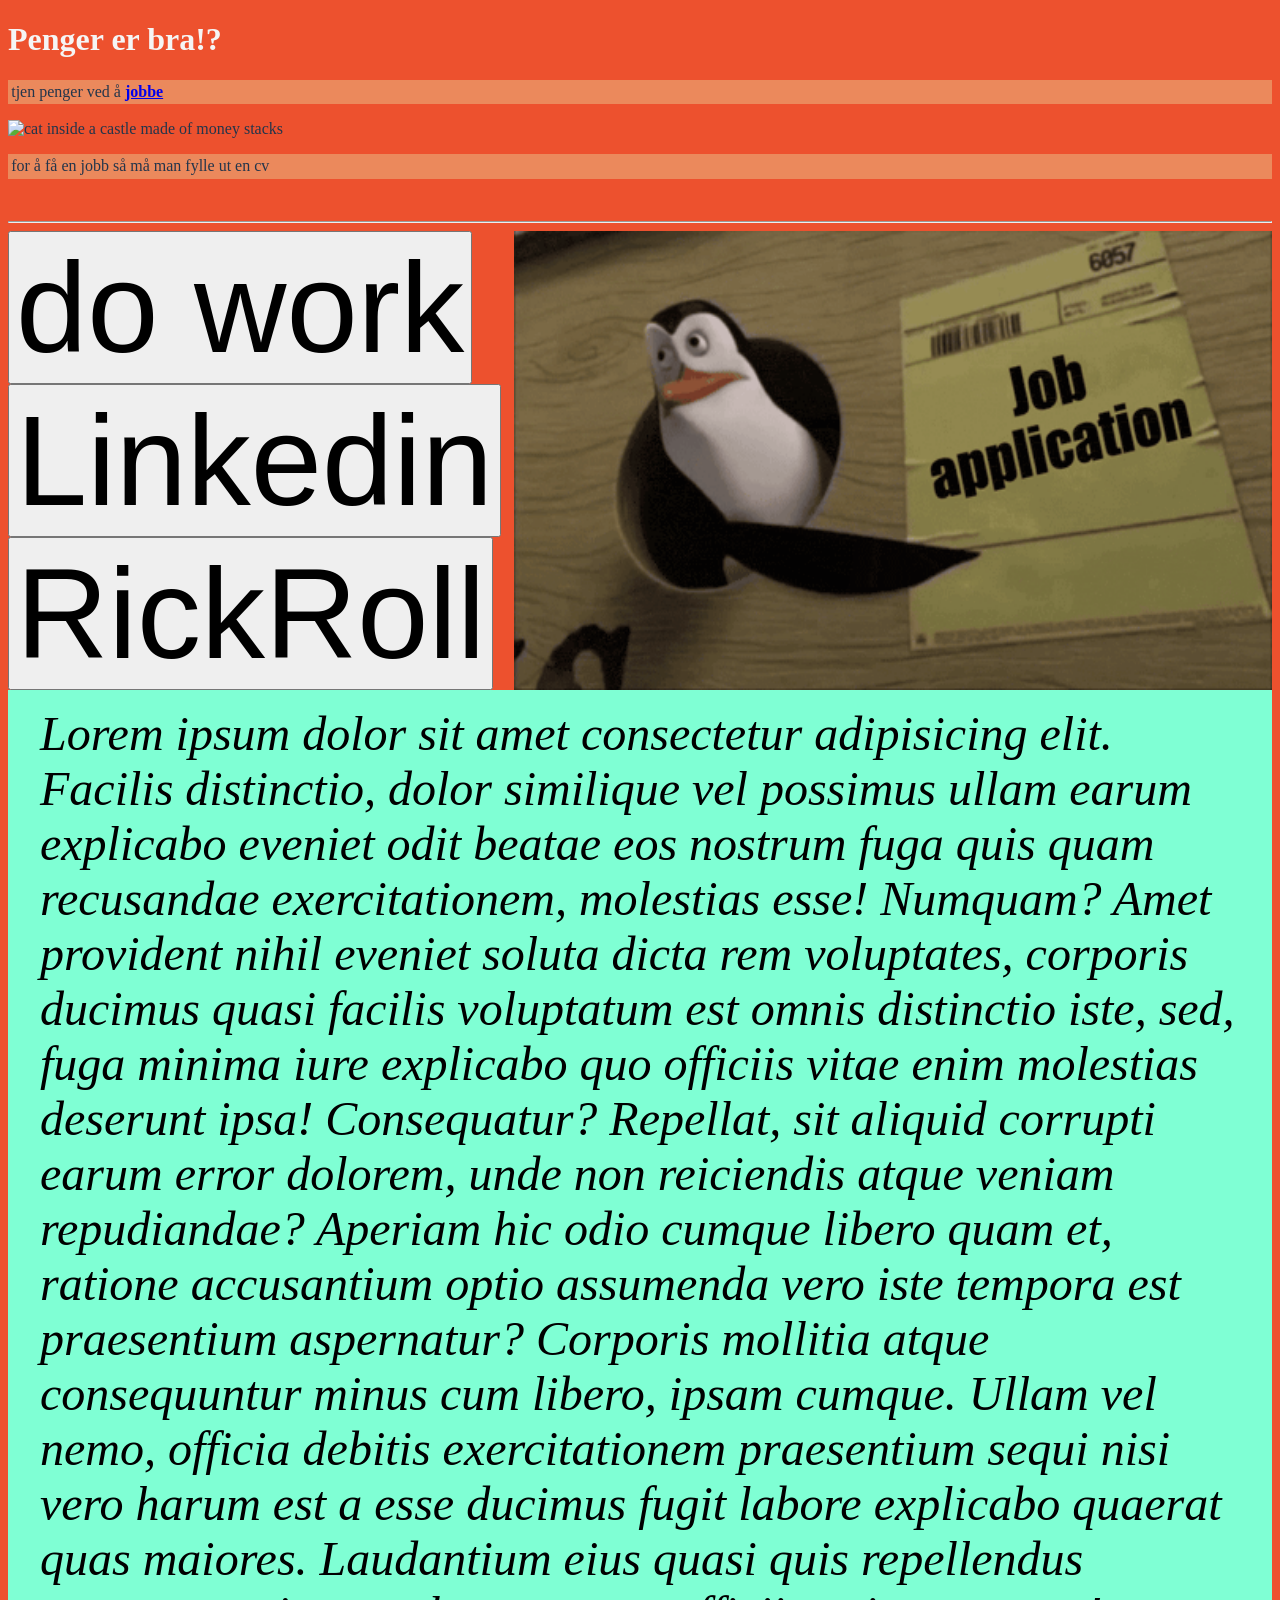
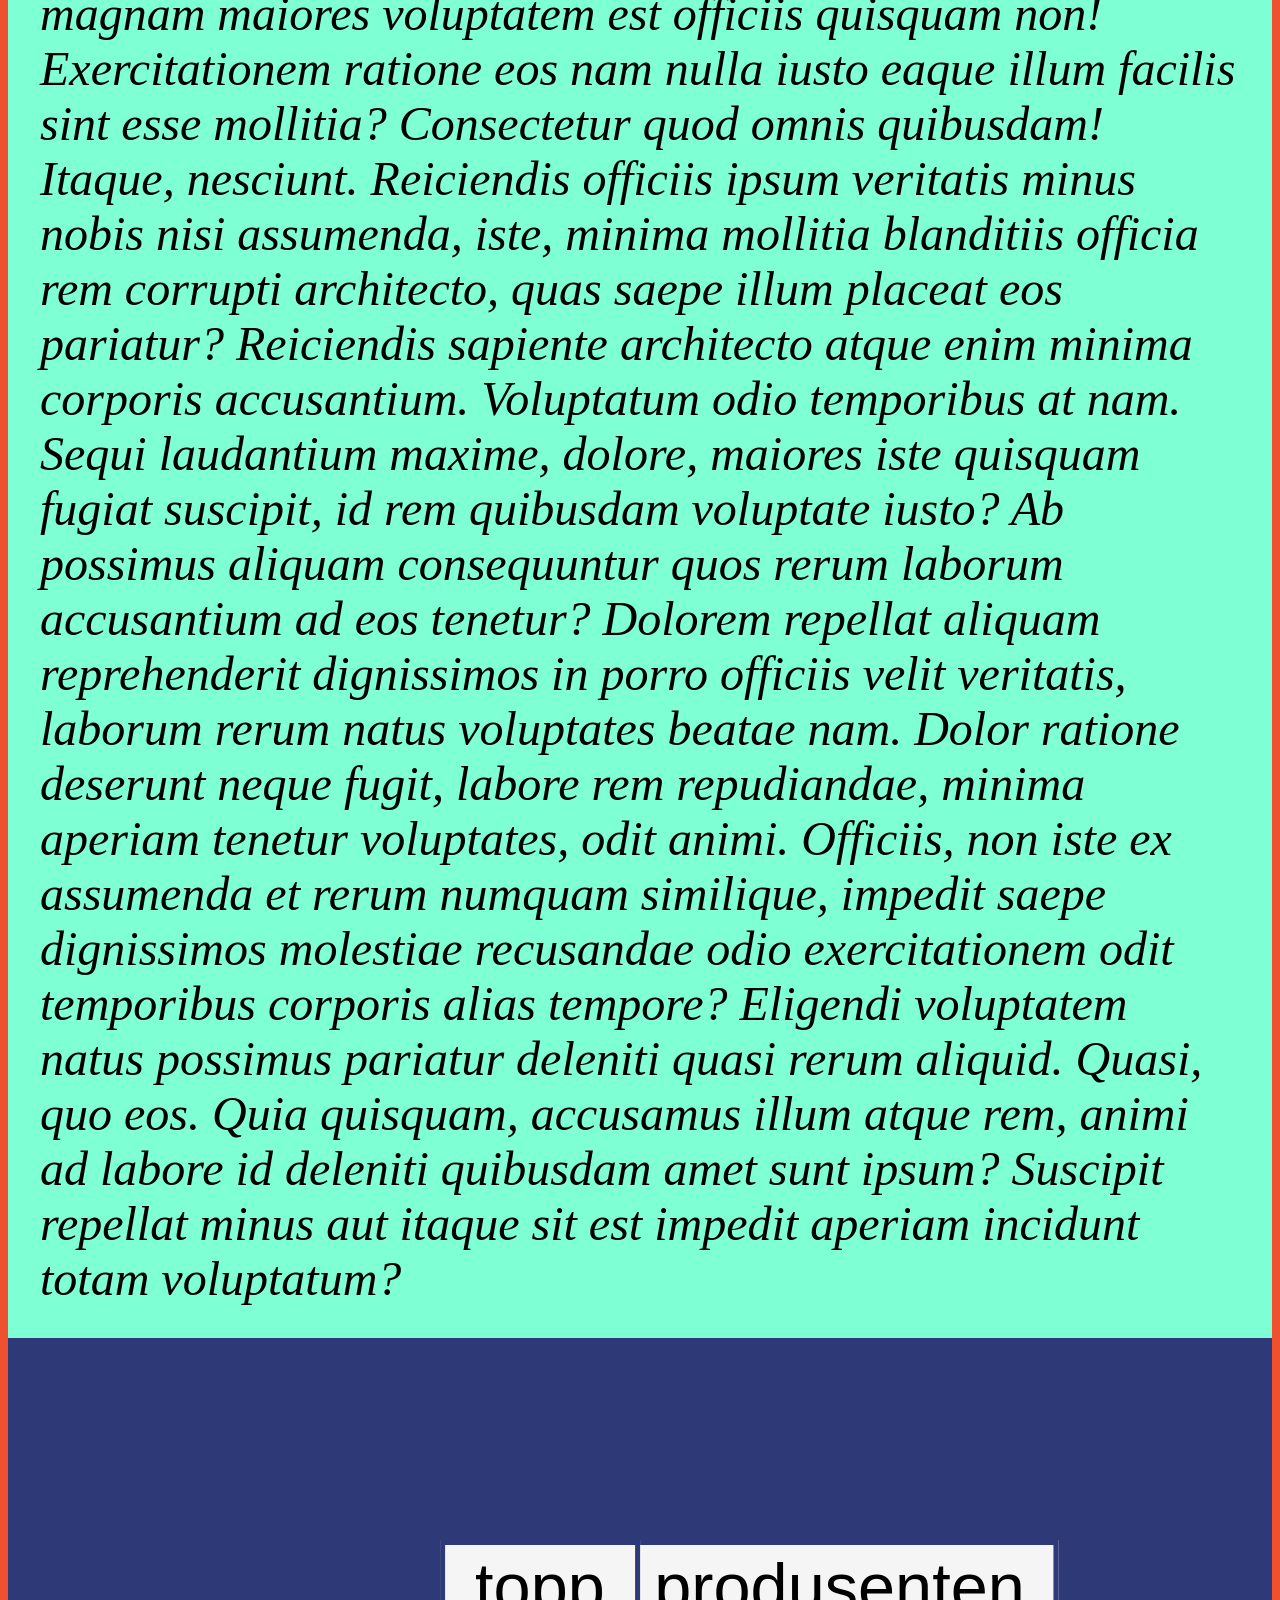
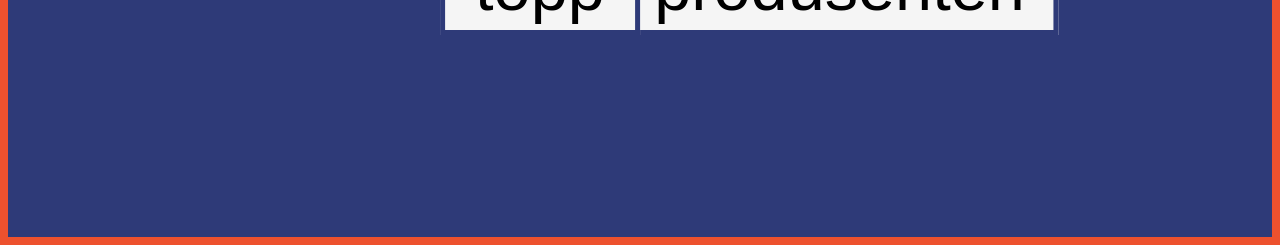
==== index.html @ 513381c5 "first commit" ====
<!DOCTYPE html>
<!-- det er best å starte med: -->
 <!-- ! -->
  <!-- enter -->
<html lang="no">
<head>
    <meta charset="UTF-8">
    <meta name="viewport" content="width=device-width, initial-scale=1.0">
    <title>skalembikro</title>
    <link rel="stylesheet" href="still.css">
    <!-- link.css -->
</head>
<header>
    <h1 id="topp">
        Penger er bra!?
    </h1>
</header>

<body>
    
    <p>
        tjen penger ved å <strong> <a href="https://dictionary.cambridge.org/dictionary/norwegian-english/jobbe">jobbe</a></strong> 
    </p>
    <img src="https://imgs.search.brave.com/umfXPNRrv2LNjDW6llYPbwwGTjxH89fGm2qSaPa7lzk/rs:fit:860:0:0:0/g:ce/aHR0cHM6Ly9leHRl/cm5hbC1wcmV2aWV3/LnJlZGQuaXQvcmVx/dWVzdC1ob3ctbXVj/aC1tb25leS1pcy1p/bi10aGlzLXBob3Rv/LXYwLXVxVG41WGVq/dVlfV1ZFWC16ZDY0/ck81UXEtaGtaZmJn/SFRUZHB5a0o0QkUu/anBnP3dpZHRoPTY0/MCZjcm9wPXNtYXJ0/JmF1dG89d2VicCZz/PTBmYmM1Y2Y4ODgy/MzRiNWMzNzFkNWM1/NTdjZDM5ZGY2NDUx/MTE1MzQ" alt="cat inside a castle made of money stacks" width="200px">
    <p>
        for å få en jobb så må man fylle ut en cv 
    </p>
    <br>
    <hr>
    <main>
        <div id="superGifJobb">
            <!-- Barn 1 -->
            <section id="jobbKnapper">
                <a href="https://au.seek.com/" class="jobbKnapp darkHov">
                    <button class="jobbKnapp">do work</button>
                </a>

                
                <a href="https://au.linkedin.com/jobs" class="jobbKnapp darkHov">
                    <button class="jobbKnapp">Linkedin</button>
                </a>

                <a href="https://getrickroll.com" class="jobbKnapp darkHov">
                    <button class="jobbKnapp">RickRoll</button>
                </a>
                
                <!-- a -->
            </section>
            <!-- Barn 2 -->
            <img src="bilder/kowalski-job-application-meme-4219931765.gif" frameborder="0" id="gif">
        </div>
        
        <p id="junk">
            Lorem ipsum dolor sit amet consectetur adipisicing elit. Facilis distinctio, dolor similique vel possimus ullam earum explicabo eveniet odit beatae eos nostrum fuga quis quam recusandae exercitationem, molestias esse! Numquam?
            Amet provident nihil eveniet soluta dicta rem voluptates, corporis ducimus quasi facilis voluptatum est omnis distinctio iste, sed, fuga minima iure explicabo quo officiis vitae enim molestias deserunt ipsa! Consequatur?
            Repellat, sit aliquid corrupti earum error dolorem, unde non reiciendis atque veniam repudiandae? Aperiam hic odio cumque libero quam et, ratione accusantium optio assumenda vero iste tempora est praesentium aspernatur?
            Corporis mollitia atque consequuntur minus cum libero, ipsam cumque. Ullam vel nemo, officia debitis exercitationem praesentium sequi nisi vero harum est a esse ducimus fugit labore explicabo quaerat quas maiores.
            Laudantium eius quasi quis repellendus magnam maiores voluptatem est officiis quisquam non! Exercitationem ratione eos nam nulla iusto eaque illum facilis sint esse mollitia? Consectetur quod omnis quibusdam! Itaque, nesciunt.
            Reiciendis officiis ipsum veritatis minus nobis nisi assumenda, iste, minima mollitia blanditiis officia rem corrupti architecto, quas saepe illum placeat eos pariatur? Reiciendis sapiente architecto atque enim minima corporis accusantium.
            Voluptatum odio temporibus at nam. Sequi laudantium maxime, dolore, maiores iste quisquam fugiat suscipit, id rem quibusdam voluptate iusto? Ab possimus aliquam consequuntur quos rerum laborum accusantium ad eos tenetur?
            Dolorem repellat aliquam reprehenderit dignissimos in porro officiis velit veritatis, laborum rerum natus voluptates beatae nam. Dolor ratione deserunt neque fugit, labore rem repudiandae, minima aperiam tenetur voluptates, odit animi.
            Officiis, non iste ex assumenda et rerum numquam similique, impedit saepe dignissimos molestiae recusandae odio exercitationem odit temporibus corporis alias tempore? Eligendi voluptatem natus possimus pariatur deleniti quasi rerum aliquid.
            Quasi, quo eos. Quia quisquam, accusamus illum atque rem, animi ad labore id deleniti quibusdam amet sunt ipsum? Suscipit repellat minus aut itaque sit est impedit aperiam incidunt totam voluptatum?
        </p>
    </main>
</body>

<footer>
    <a href="omMeg.html" id="omMeg" class="feet">
        <button class="HOV" >
            Om produsenten
        </button>
    </a>

    <a href="#topp" id="toppKnapp" class="feet">
        <button class="HOV" >
            topp
        </button>
    </a>
</footer>
</html>
---- still.css ----
body {
    background-color: rgb(237, 81, 46);
    color: rgb(35, 53, 75);
}
/* header{
    display: flex;
} */

p{
    background-color: rgba(229, 239, 175, 0.353);
    padding: 0.2rem;
}
h1{
    color: #f5f5f5;
}

/* super giff job */
#jobbKnapper{
    display:flex;
    flex-direction: column;
    width: 40%;
}

#jobbKnapper a button{
    font-size: 8rem;
}



#superGifJobb{
    display: flex;
    flex-direction: row;
    width: 100%;
}

#gif{
    width: 60%;
    margin-left: auto;
    
}


/* main */
/* main{
    display: grid;
    grid-template-columns: 400px fr1;
    grid-template-areas:
        "superGifJobb junk";
} 

#superGifJobb{
    grid-area: superGifJobb;

} */
#junk{
    grid-area: junk;
    padding: 2rem;
    color: black;
    background-color: aquamarine;
    font-size: 3rem; 
    font-style: italic;   
    padding-top: 1rem;
    margin: 0rem;
    
}






/* fooooter */
:root{
    /* background-color: rgb(106, 106, 213) */
    --footColour:rgb(46, 58, 120);
}



footer{
    font-size: 2rem;
    /* background-color: rgb(135,135,135); */
    background-color: var(--footColour);

    padding: 15rem;
    display: flex;
    flex-direction: row;
    justify-content: center;
    align-items: center;
}
footer:hover{
    
}

#omMeg{

    position: relative ;
    left: 20%;
    font-size: 1rem;
    padding: 0%;
}
#omMeg:hover{
    position: relative ;
    left: 20%;



}
#toppKnapp{
    position: relative;
    right: 20%;
    font-size: 1rem;
    padding: 0%;
}
#toppKnapp:hover{
    position: relative;
    right: 20%;




}



.darkHov button:hover{
    background-color: darkslategrey;
    border-color: darkslategray;
}


.HOV{
    transition:tranform  0.2s ease;
    transform: scale(5);
    border-width: 0.0001rem;
    border-color: var(--footColour);
    border-style: solid;
    background-color: #f5f5f5;

}

/* .HOV{
    transition:tranform  0.2s ease;
    transform: scale(1);
    border-width: 0.0001rem;
    border-color: rgba(100, 100, 200, 0);
} */
/* "." før navn refferer til class  */
.HOV:hover{
    /* font-size: 2rem;
    padding: 1rem 1rem; */
    transform: scale(5);
    border-width: 0.0001rem;
    /* border-color: rgb(100, 100, 200); */
    border-color: var(--footColour);
    border-style: outset;
    
}

@media(hover: hover) and (pointer: fine) {
    .Hov{
        border-style: outset;
    }
}

.HOV:active{
    border-style: inset;
}
/* active = pressed */
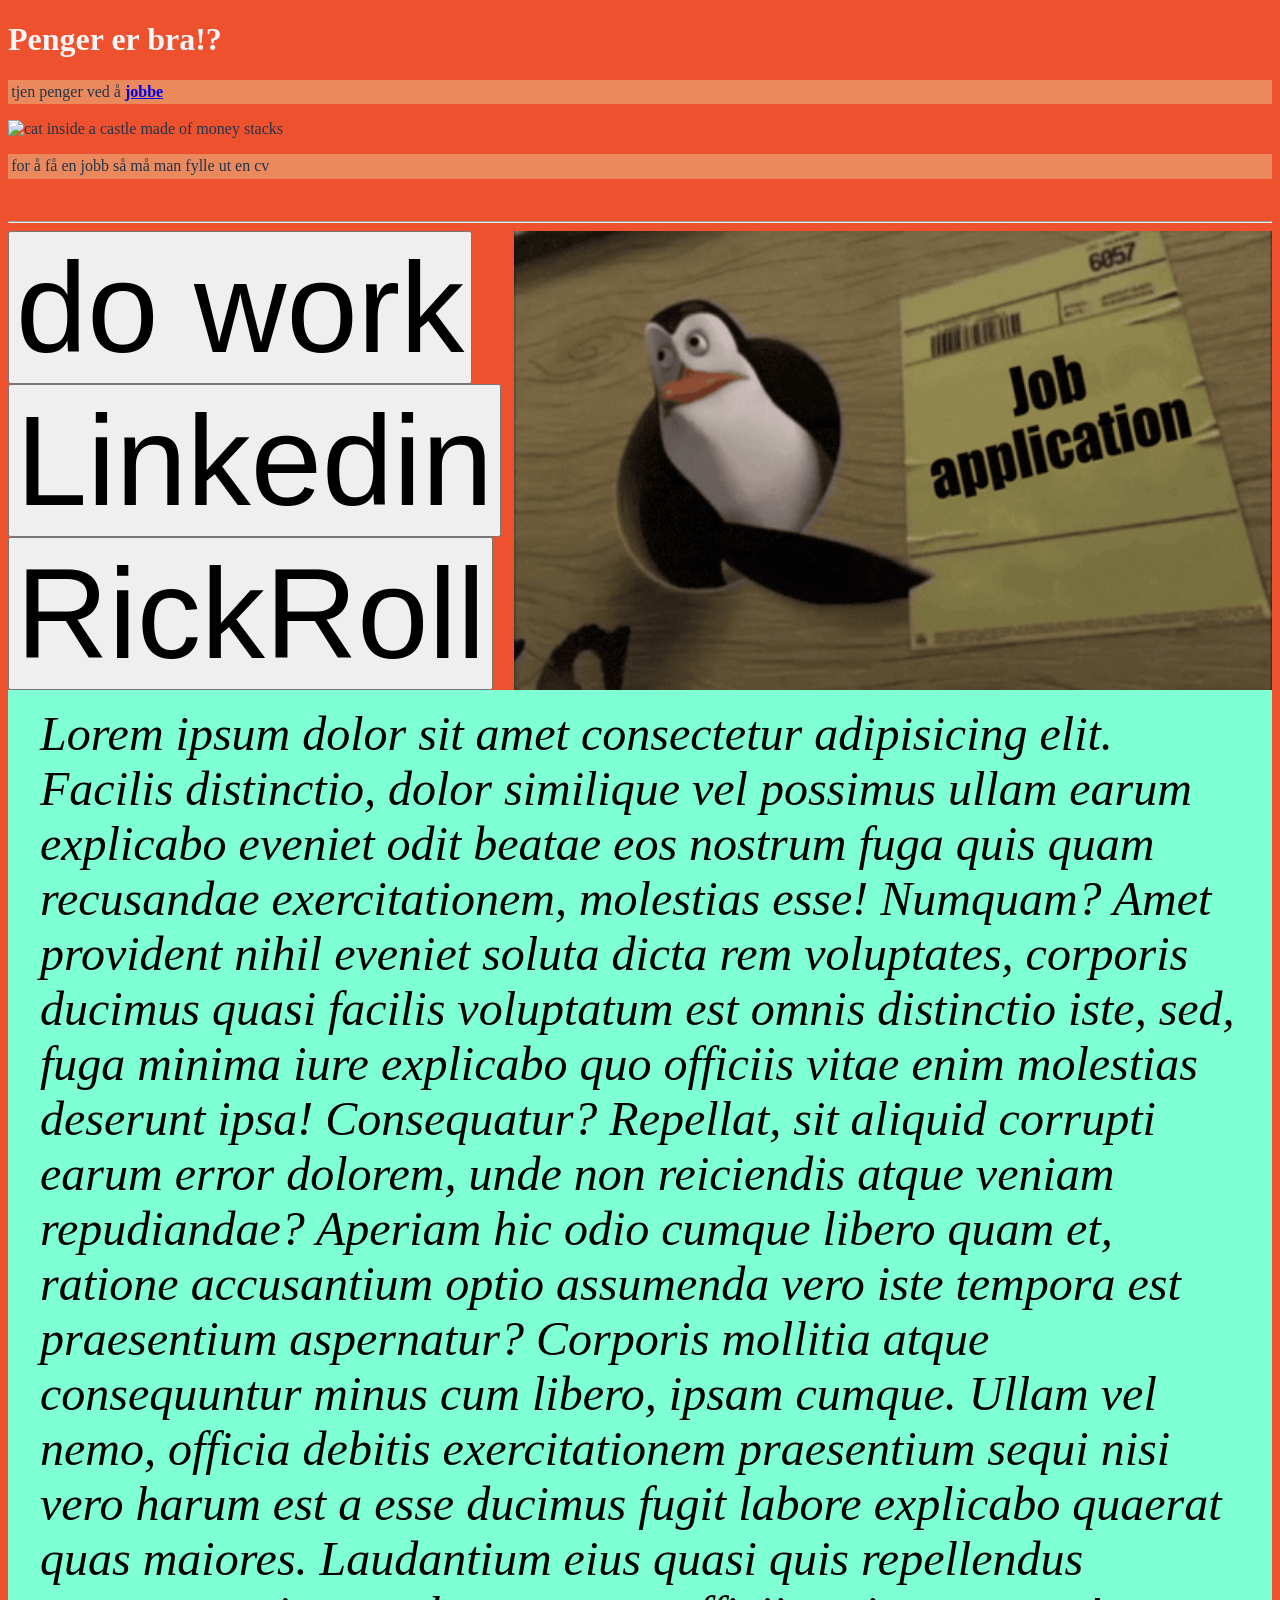
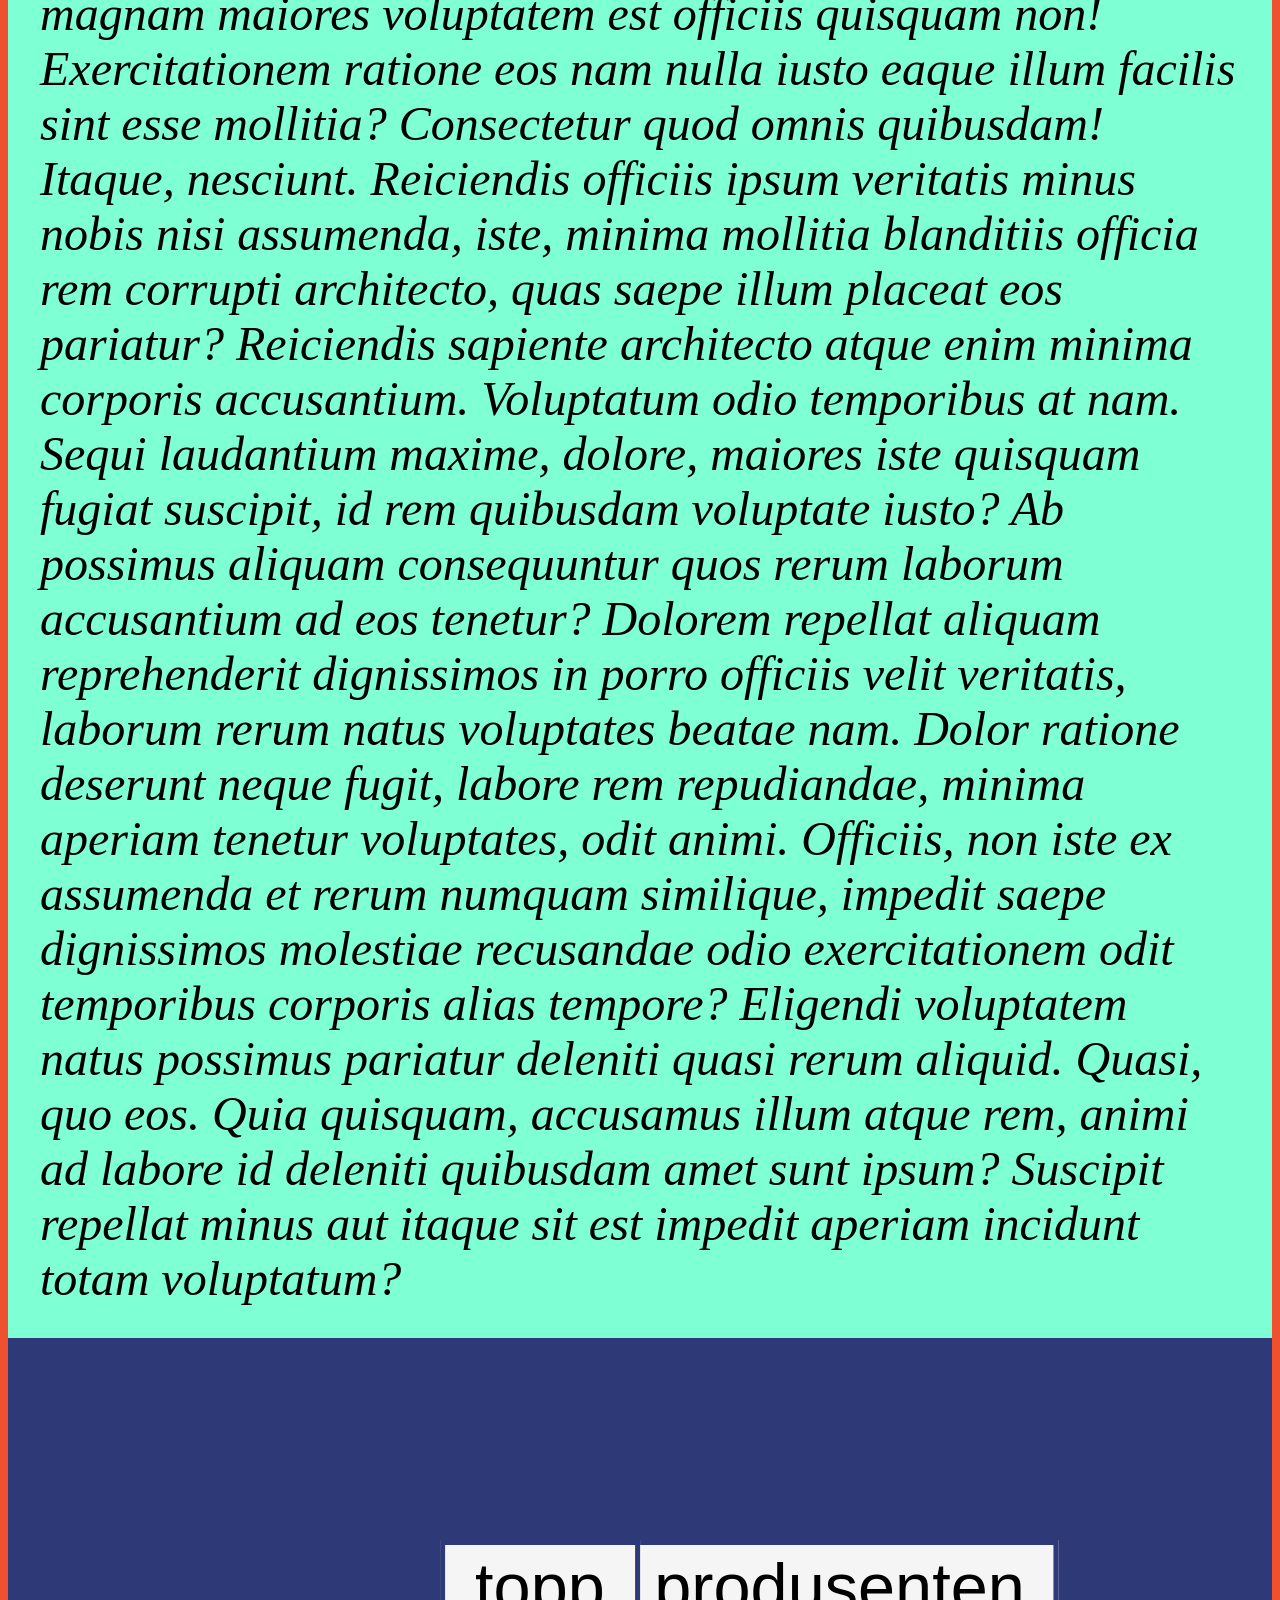
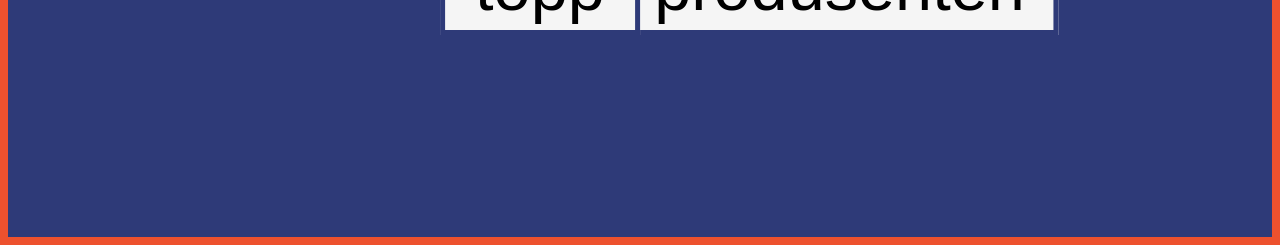
==== commit 90c7c8b3: "Update index.html" ====
--- a/index.html
+++ b/index.html
@@ -78,4 +78,4 @@
         </button>
     </a>
 </footer>
-</html>+</html>
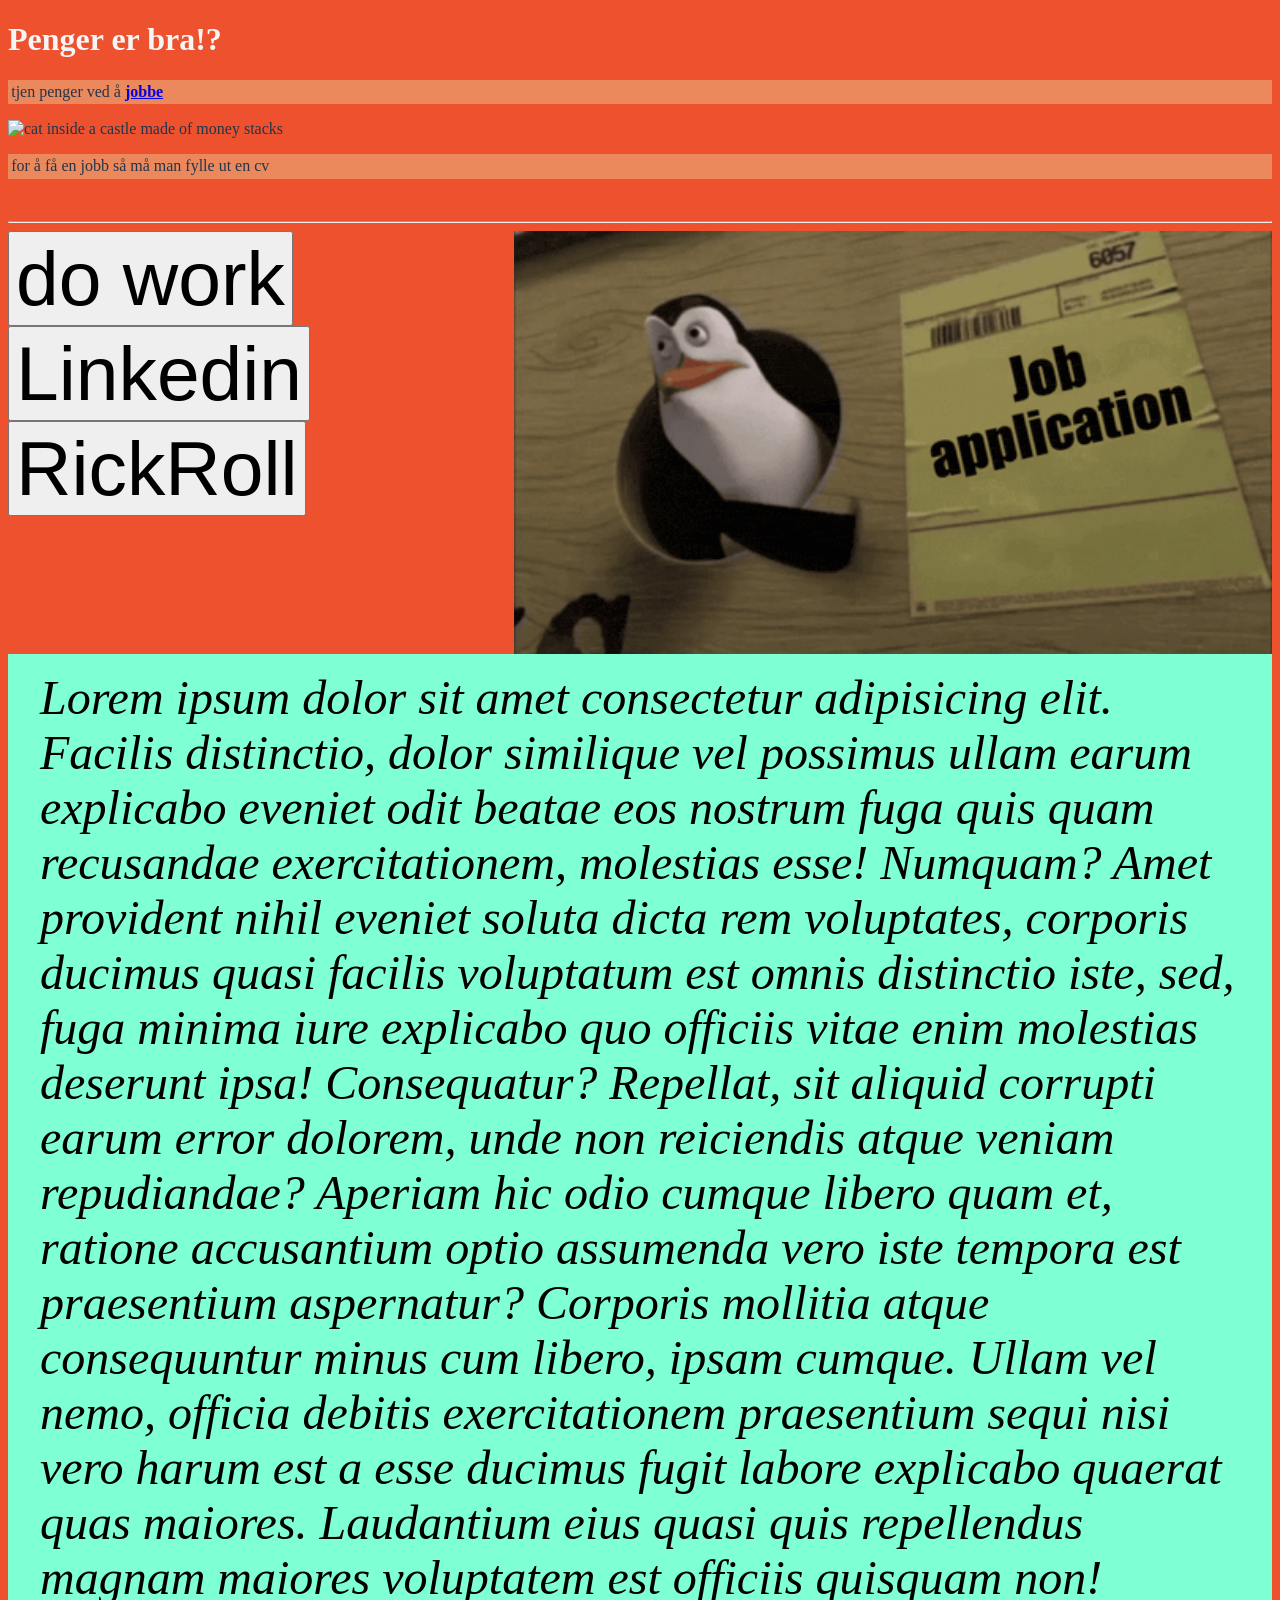
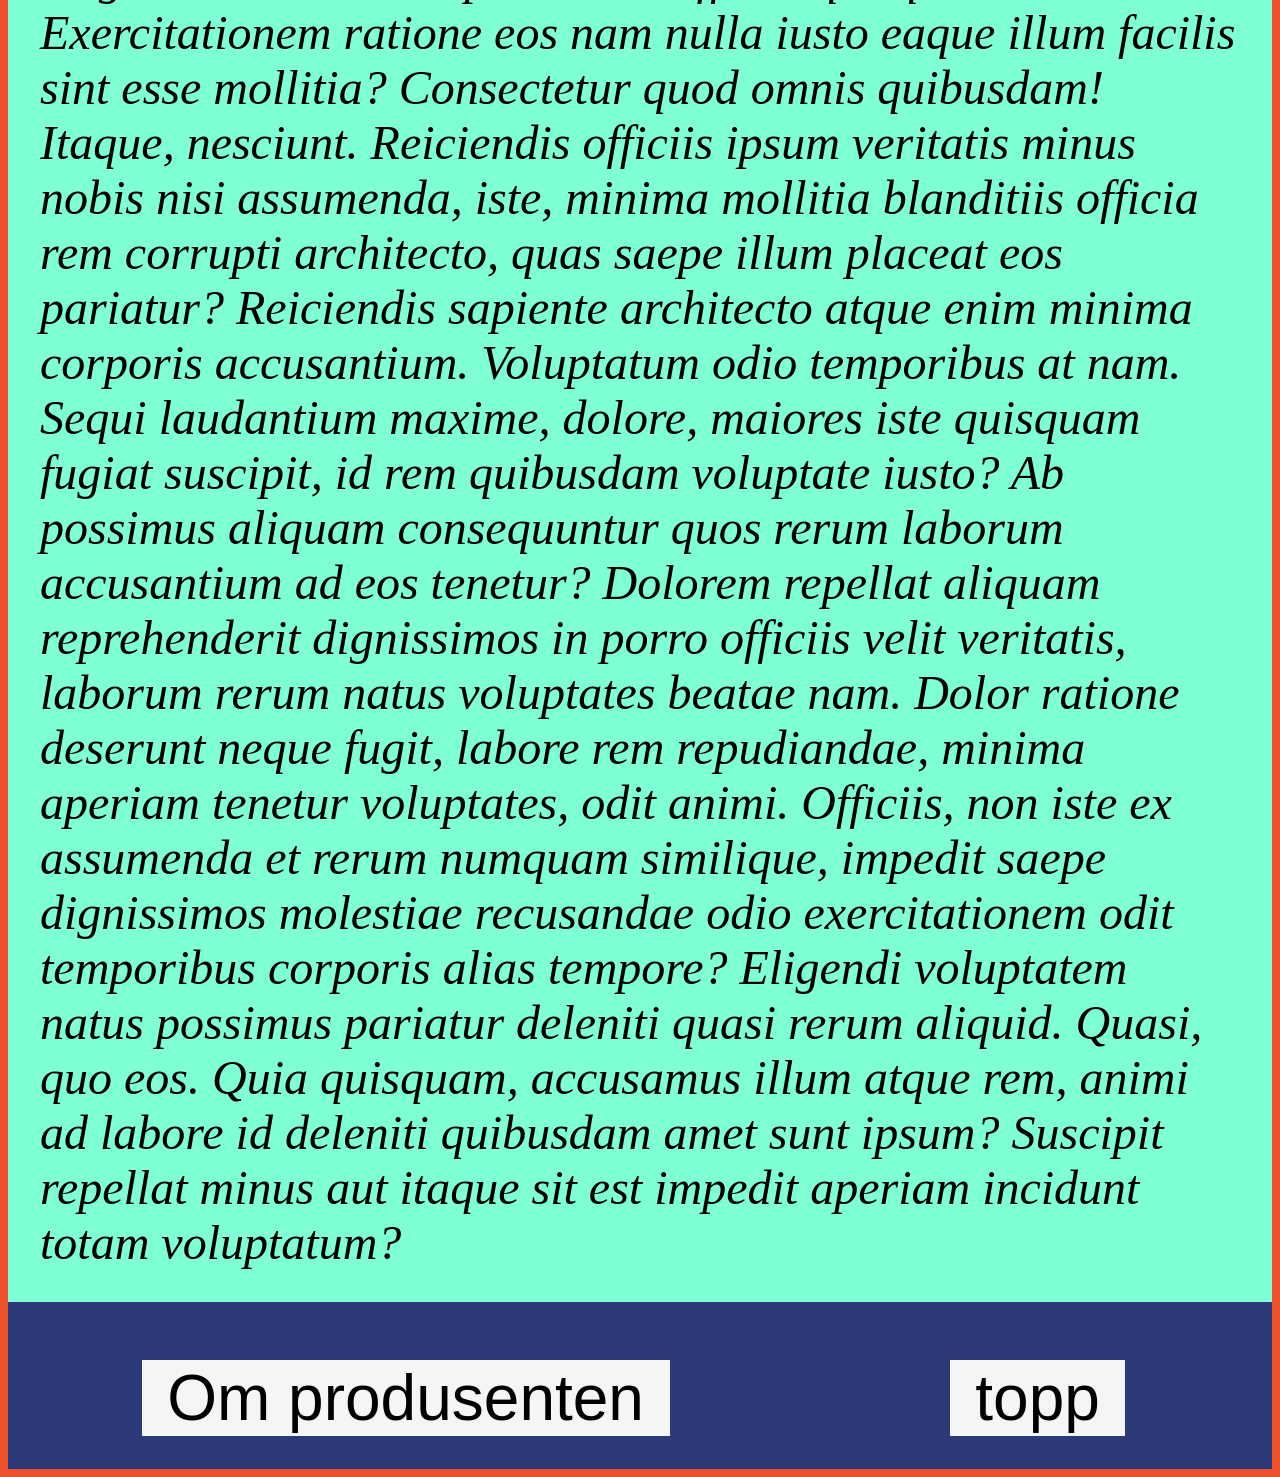
==== commit 01201697: "yeees" ====
--- a/index.html
+++ b/index.html
@@ -66,16 +66,21 @@
 </body>
 
 <footer>
-    <a href="omMeg.html" id="omMeg" class="feet">
-        <button class="HOV" >
-            Om produsenten
-        </button>
-    </a>
+    <div>
+        <a href="omMeg.html" id="omMeg" class="feet">
+            <button class="HOV" >
+                Om produsenten
+            </button>
+        </a>
+    </div>
 
-    <a href="#topp" id="toppKnapp" class="feet">
-        <button class="HOV" >
-            topp
-        </button>
-    </a>
+    <div>
+        <a href="#topp" id="toppKnapp" class="feet">
+            <button class="HOV" >
+                topp
+            </button>
+        </a>
+    </div>
 </footer>
 </html>
+
--- a/still.css
+++ b/still.css
@@ -20,12 +20,17 @@
     display:flex;
     flex-direction: column;
     width: 40%;
+    max-width: 50%;
 }
 
 #jobbKnapper a button{
-    font-size: 8rem;
+    font-size: 6vw;
 }
 
+.darkHov button:hover{
+    background-color: darkslategrey;
+    border-color: darkslategray;
+}
 
 
 #superGifJobb{
@@ -37,6 +42,7 @@
 #gif{
     width: 60%;
     margin-left: auto;
+
     
 }
 
@@ -53,6 +59,9 @@
     grid-area: superGifJobb;
 
 } */
+
+
+/* junk */
 #junk{
     grid-area: junk;
     padding: 2rem;
@@ -74,6 +83,9 @@
 :root{
     /* background-color: rgb(106, 106, 213) */
     --footColour:rgb(46, 58, 120);
+    --footFontS: clamp(3rem,5vw, 10rem);
+    --footFontL: clamp(3rem,5vw, 10rem);
+    --footFontL: clamp(3.06rem,5.1vw, 10.2rem); 
 }
 
 
@@ -83,89 +95,85 @@
     /* background-color: rgb(135,135,135); */
     background-color: var(--footColour);
 
-    padding: 15rem;
+    /* height: 20rem; */
+
     display: flex;
     flex-direction: row;
-    justify-content: center;
+    justify-content: space-around;
     align-items: center;
+    flex-wrap: wrap;
+    padding-top: calc(var(--footFontS)*0.4);
+
 }
 footer:hover{
     
 }
-
-#omMeg{
-
-    position: relative ;
-    left: 20%;
-    font-size: 1rem;
-    padding: 0%;
+footer div{
+    padding: calc(var(--footFontS)*0.4);
 }
-#omMeg:hover{
-    position: relative ;
-    left: 20%;
 
 
 
-}
-#toppKnapp{
-    position: relative;
-    right: 20%;
-    font-size: 1rem;
-    padding: 0%;
-}
-#toppKnapp:hover{
-    position: relative;
-    right: 20%;
+.HOV{
+    /* transition:tranform  0.2s ease; */
 
 
+    font-size: var(--footFontS);
+    border-color: var(--footColour);
 
+    border-style: solid;
+    background-color: #f5f5f5;
+    border-width: clamp(0.18rem,0.6vw,1.02rem);
+    /* padding: calc(var(--footFontS)*0.2); */
+    padding-right: calc(var(--footFontS)*0.4);
+    padding-left: calc(var(--footFontS)*0.4);
+}
+
+
+.feet{
+    display: flex;
+    justify-content: space-evenly;
+    align-items: center;
+    text-decoration: none;
+}
+
+#toppKnapp{
+    min-width: calc(var(--footFontL)*4);
 
 }
 
 
-
-.darkHov button:hover{
-    background-color: darkslategrey;
-    border-color: darkslategray;
+#omMeg{
+    min-width: calc(var(--footFontL)*9);
 }
 
 
-.HOV{
-    transition:tranform  0.2s ease;
-    transform: scale(5);
-    border-width: 0.0001rem;
-    border-color: var(--footColour);
-    border-style: solid;
-    background-color: #f5f5f5;
+
+.HOV:hover{
+    /* font-size: 2rem;
+
+    /* border-color: rgb(100, 100, 200); */
+    /* border-color: var(--footColour); */
+
+    border-style: outset;
+    font-size: var(--footFontL);
+    border-width: clamp(0.15rem,0.5vw,1rem);
+    /* padding: calc(var(--footFontL)*0.2); */
+    padding-right: calc(var(--footFontL)*0.4);
+    padding-left: calc(var(--footFontL)*0.4);
 
 }
-
-/* .HOV{
-    transition:tranform  0.2s ease;
-    transform: scale(1);
-    border-width: 0.0001rem;
-    border-color: rgba(100, 100, 200, 0);
-} */
 /* "." før navn refferer til class  */
-.HOV:hover{
-    /* font-size: 2rem;
-    padding: 1rem 1rem; */
-    transform: scale(5);
-    border-width: 0.0001rem;
-    /* border-color: rgb(100, 100, 200); */
-    border-color: var(--footColour);
-    border-style: outset;
-    
-}
 
 @media(hover: hover) and (pointer: fine) {
-    .Hov{
+    .Hov:hover{
         border-style: outset;
     }
 }
-
 .HOV:active{
     border-style: inset;
+    font-size: calc(var(--footFontS)*0.975);
+    border-width: clamp(0.195rem,0.65vw,1.03rem);
 }
 /* active = pressed */
 
